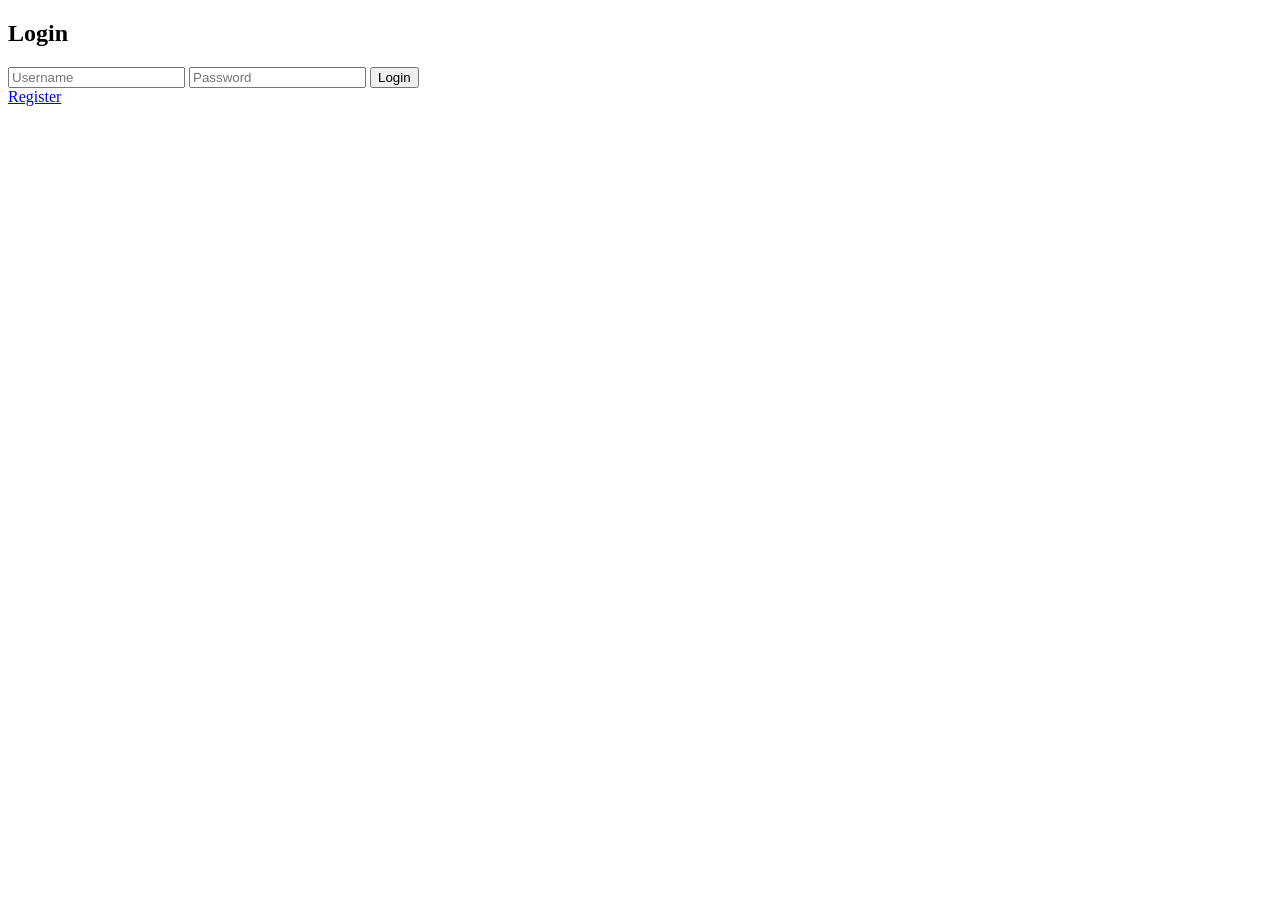
==== templates/login.html @ 22a5be6d "Add files via upload" ====
<!DOCTYPE html>
<html>
<head><title>Login</title></head>
<body>
<h2>Login</h2>
<form method="POST">
<input name="username" placeholder="Username" required>
<input name="password" type="password" placeholder="Password" required>
<button>Login</button>
</form>
<a href="/register">Register</a>
</body>
</html>
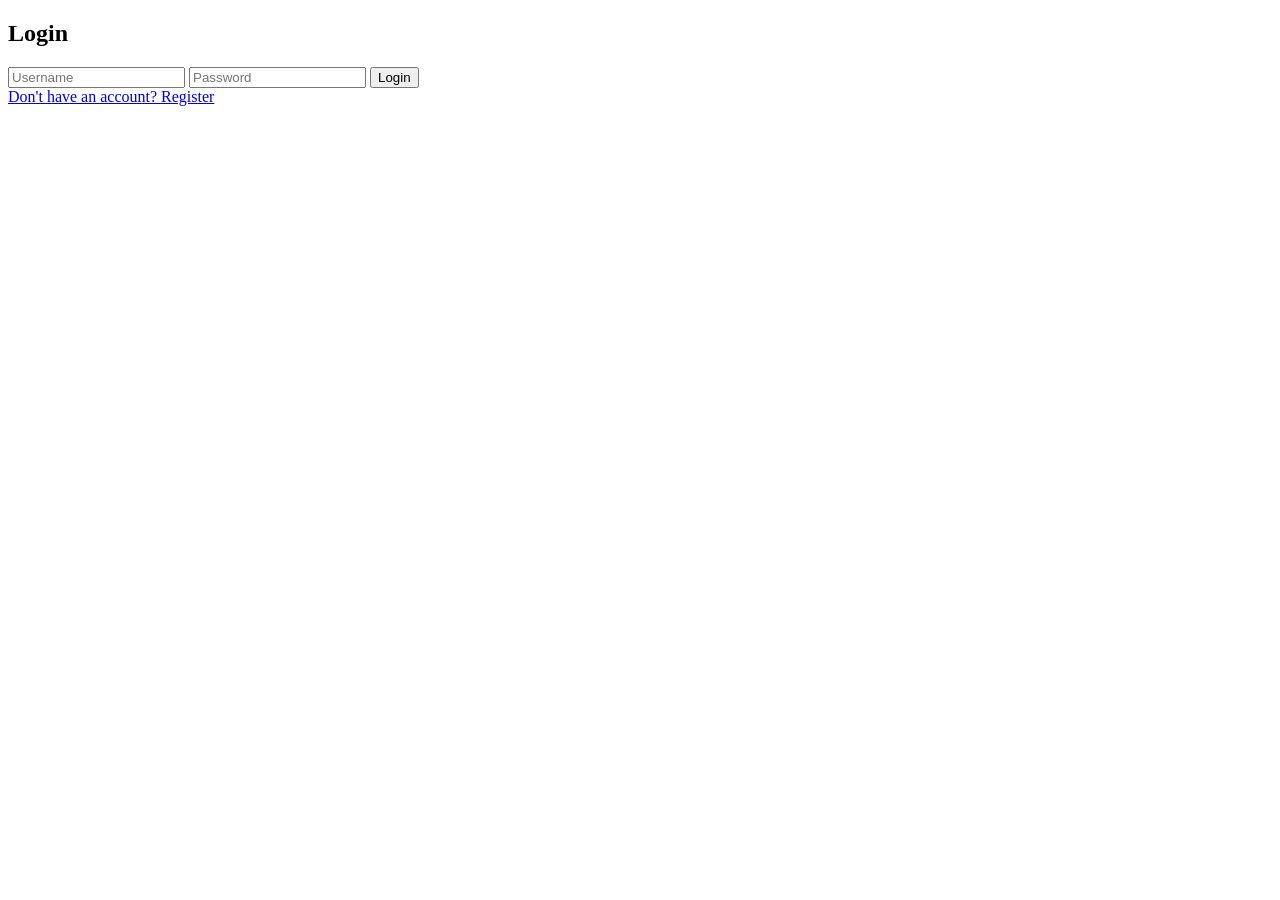
==== commit eca08f96: "Update login.html" ====
--- a/templates/login.html
+++ b/templates/login.html
@@ -1,13 +1,22 @@
 <!DOCTYPE html>
 <html>
-<head><title>Login</title></head>
+<head>
+    <title>Login</title>
+    <link rel="stylesheet" href="{{ url_for('static', filename='style.css') }}">
+</head>
 <body>
-<h2>Login</h2>
-<form method="POST">
-<input name="username" placeholder="Username" required>
-<input name="password" type="password" placeholder="Password" required>
-<button>Login</button>
-</form>
-<a href="/register">Register</a>
+
+<div class="container">
+    <h2>Login</h2>
+
+    <form method="POST">
+        <input type="text" name="username" placeholder="Username" required>
+        <input type="password" name="password" placeholder="Password" required>
+        <button type="submit">Login</button>
+    </form>
+
+    <a href="/register">Don't have an account? Register</a>
+</div>
+
 </body>
-</html>+</html>
